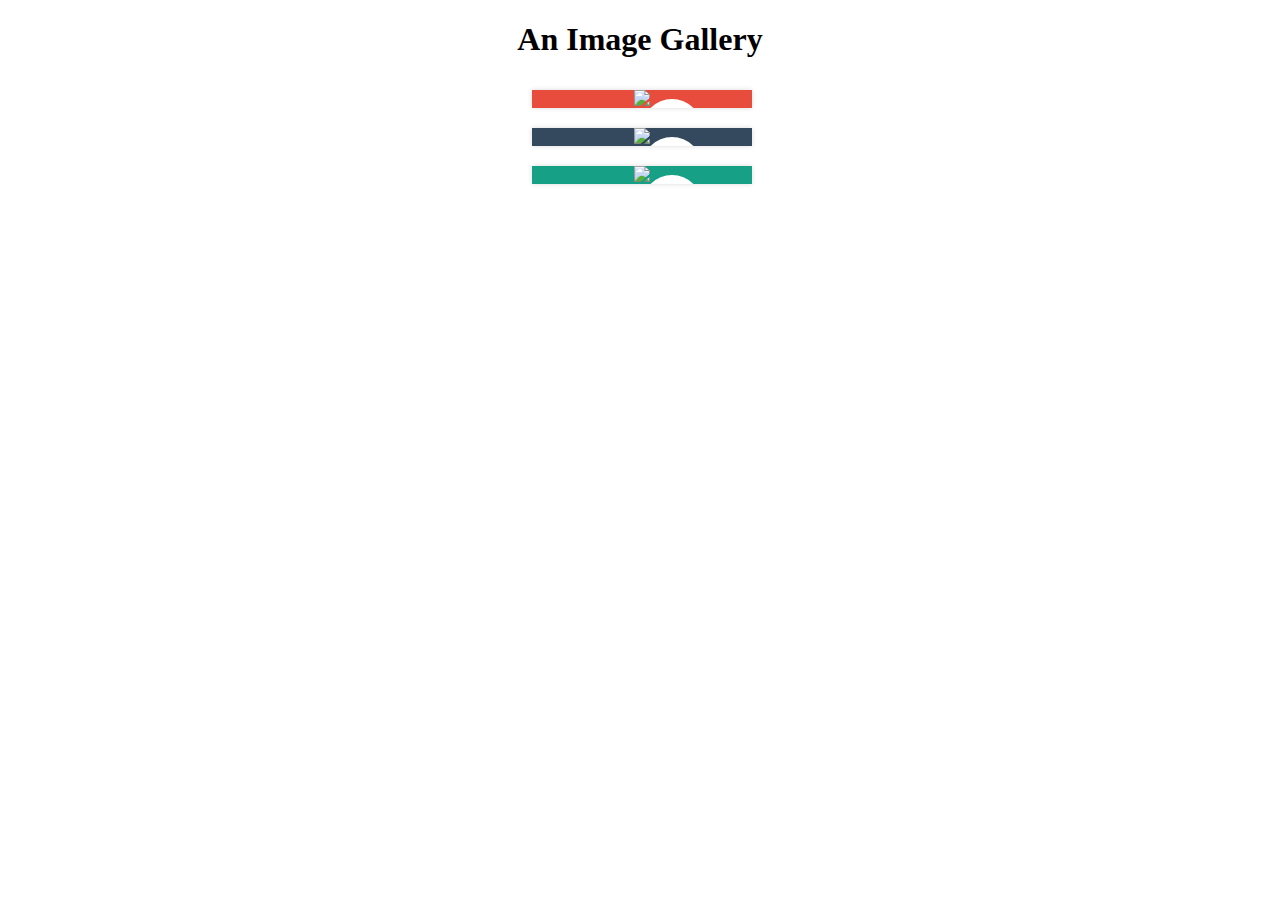
==== index.html @ 886fa5ad "layout" ====
<!DOCTYPE html>
<html>

<head>
    <title>Animated Gallery</title>

    <!-- Required meta tags -->
    <meta charset="utf-8">
    <meta name="viewport" content="width=device-width, initial-scale=1, shrink-to-fit=no">

    <!-- Customize CSS -->
    <link rel="stylesheet" href='assets/css/animations.css'>

    <!-- Bootstrap CDN -->
    <link rel="stylesheet" href="https://stackpath.bootstrapcdn.com/bootstrap/4.1.3/css/bootstrap.min.css" integrity="sha384-MCw98/SFnGE8fJT3GXwEOngsV7Zt27NXFoaoApmYm81iuXoPkFOJwJ8ERdknLPMO"
        crossorigin="anonymous">

    <!-- Font Awesome -->
    <link rel="stylesheet" href="https://use.fontawesome.com/releases/v5.2.0/css/all.css" integrity="sha384-hWVjflwFxL6sNzntih27bfxkr27PmbbK/iSvJ+a4+0owXq79v+lsFkW54bOGbiDQ"
        crossorigin="anonymous">

</head>

<body>


    <h1>An Image Gallery</h1>

    <div class="container">
        <div class="row">
            <div class="col-md-4">
                <div class="item red">
                    <img src="https://preview.ibb.co/gQbzQ5/colt_steele_firemarshall.jpg" />
                    <i class="fa fa-camera"></i>
                </div>
            </div>



            <div class="col-md-4">
                <div class="item blue">
                    <img src="http:i.imgur.com/AhCfhrF.jpg" />
                    <i class="fa fa-paw"></i>
                </div>
            </div>

            <div class="col-md-4">
                <div class="item green">
                    <img src="http://preview.ibb.co/kd9Esk/colt_steele_smugglerscave.jpg" />
                    <i class="fa fa-cloud"></i>
                </div>
            </div>
        </div>
    </div>



</body>

</html>
---- assets/css/animations.css ----
.container {
    display: flex;
    justify-content: center;
  }
  
 h1 {
     text-align: center;
 } 
  
  div.item {
    position: relative;
    float: left;
    overflow: hidden;
    margin: 10px 1%;
    min-width: 220px;
    max-width: 310px;
    width: 100%;
    background: #000000;
    text-align: center;
    box-shadow: 0 0 5px rgba(0, 0, 0, 0.15);
  }
  
  div.item * {
    box-sizing: border-box;
  }
  
  div.item img {
    max-width: 100%;
    vertical-align: top;
    height: 210px;
  }
  
  div.item i {
    position: absolute;
    top: 50%;
    left: 50%;
    border-radius: 50%;
    font-size: 34px;
    color: #000000;
    width: 60px;
    height: 60px;
    line-height: 60px;
    background: #ffffff;
  }
  
  div.item a {
    left: 0;
    right: 0;
    top: 0;
    bottom: 0;
    position: absolute;
  }
  
  div.item.blue {
    background-color: #34495e;
  }
  div.item.blue i {
    color: #34495e;
  }
  div.item.red {
    background-color: #e74c3c;
  }
  div.item.red i {
    color: #e74c3c;
  }
  
  div.item.green {
    background-color: #16a085;
  }
  div.item.green i {
    color: #16a085;
  }
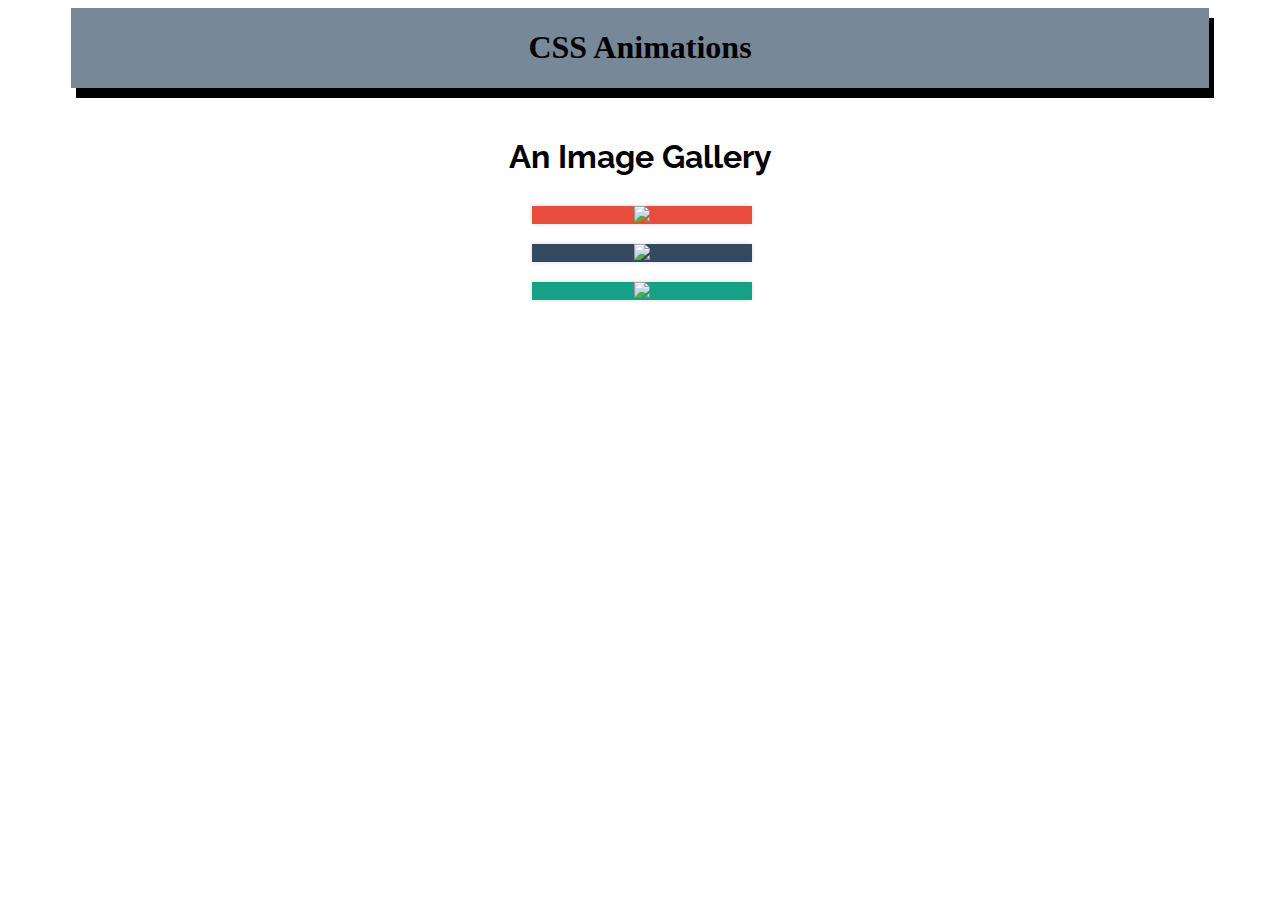
==== commit dd882cb2: "animations" ====
--- a/index.html
+++ b/index.html
@@ -19,12 +19,25 @@
     <link rel="stylesheet" href="https://use.fontawesome.com/releases/v5.2.0/css/all.css" integrity="sha384-hWVjflwFxL6sNzntih27bfxkr27PmbbK/iSvJ+a4+0owXq79v+lsFkW54bOGbiDQ"
         crossorigin="anonymous">
 
+    <!-- Google Fonts -->
+    <link href="https://fonts.googleapis.com/css?family=Raleway" rel="stylesheet">
+
 </head>
 
 <body>
 
+    <!-- <div class="row">
+        <div class="col-lg-12"> -->
+    <div class="jumbotron" style="background-color: lightslategrey; width: 90%; margin: auto; margin-bottom: 50px;">
+        <div class="container">
+            <h1 class="display-4">CSS Animations</h1>
+        </div>
+    </div>
+    <!-- </div>
+    </div> -->
 
-    <h1>An Image Gallery</h1>
+
+    <h1 class="header">An Image Gallery</h1>
 
     <div class="container">
         <div class="row">
--- a/assets/css/animations.css
+++ b/assets/css/animations.css
@@ -2,12 +2,21 @@
     display: flex;
     justify-content: center;
   }
+
+.jumbotron {
+    box-shadow:  5px 10px black;
+}
+
+.display-4{
+    text-align: center;
+}
   
- h1 {
+.header {
      text-align: center;
+     font-family: 'Raleway', sans-serif;
  } 
   
-  div.item {
+div.item {
     position: relative;
     float: left;
     overflow: hidden;
@@ -20,17 +29,18 @@
     box-shadow: 0 0 5px rgba(0, 0, 0, 0.15);
   }
   
-  div.item * {
+div.item * {
     box-sizing: border-box;
   }
   
-  div.item img {
+div.item img {
     max-width: 100%;
     vertical-align: top;
     height: 210px;
   }
   
-  div.item i {
+div.item i {
+    transform: translate(-50%, -50%) scale(0);
     position: absolute;
     top: 50%;
     left: 50%;
@@ -43,7 +53,7 @@
     background: #ffffff;
   }
   
-  div.item a {
+div.item a {
     left: 0;
     right: 0;
     top: 0;
@@ -51,24 +61,48 @@
     position: absolute;
   }
   
-  div.item.blue {
+div.item.blue {
     background-color: #34495e;
   }
-  div.item.blue i {
+
+div.item.blue i {
     color: #34495e;
   }
-  div.item.red {
+
+div.item.red {
     background-color: #e74c3c;
   }
-  div.item.red i {
+
+div.item.red i {
     color: #e74c3c;
   }
   
-  div.item.green {
+div.item.green {
     background-color: #16a085;
   }
-  div.item.green i {
+
+div.item.green i {
     color: #16a085;
   }
   
-  +div.item:hover img {
+    opacity: 0.3;
+    filter: grayscale(100%);
+  } 
+  
+div.item * {
+      transition: all 0.5s ease-in-out;
+  }
+
+/* div.item i {
+    transform: scale(0);
+} */
+
+div.item:hover i {
+    transform: translate(-50%, -50%) scale(1);
+    
+}
+
+
+
+
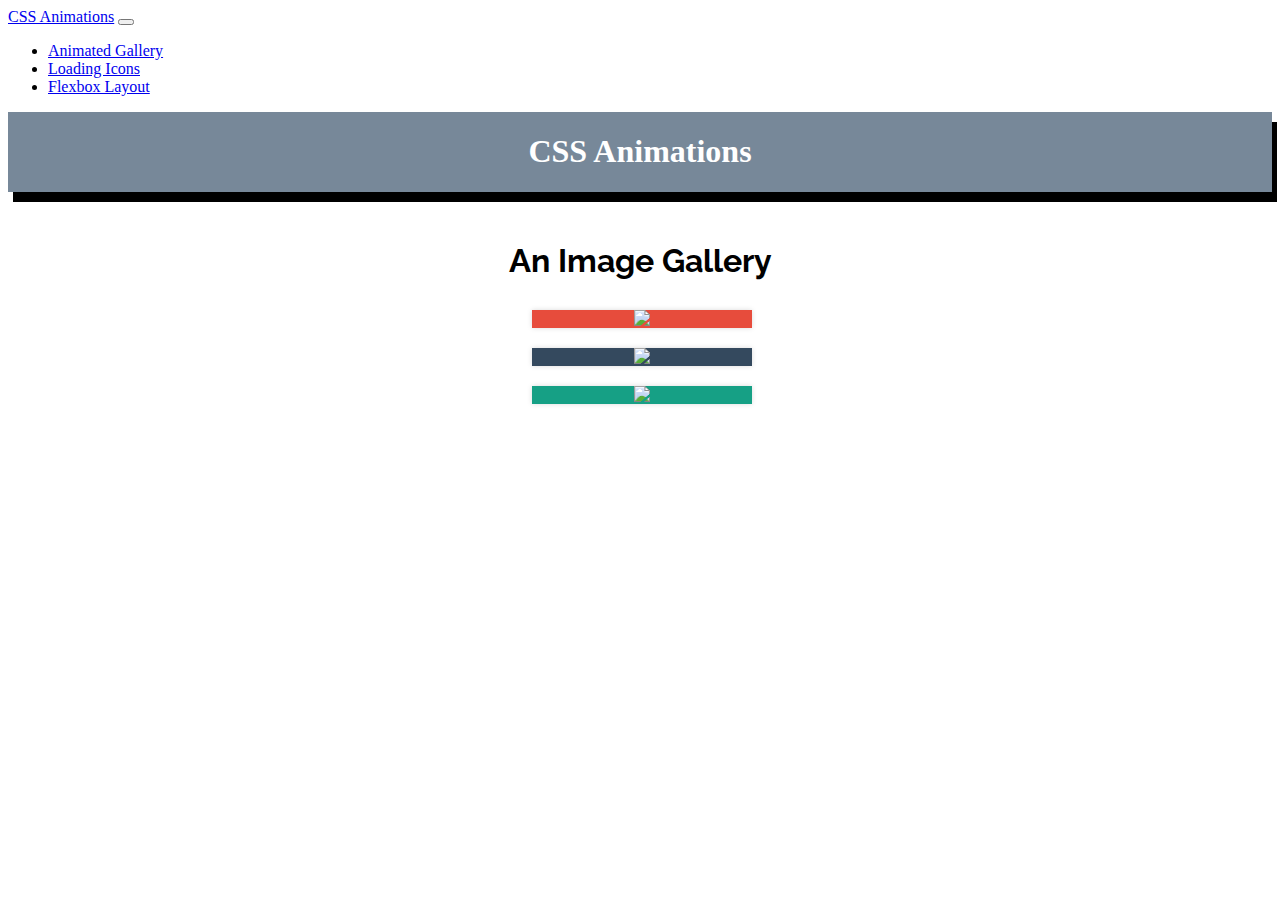
==== commit 74f9c4be: "pages for each project" ====
--- a/index.html
+++ b/index.html
@@ -26,15 +26,39 @@
 
 <body>
 
-    <!-- <div class="row">
-        <div class="col-lg-12"> -->
-    <div class="jumbotron" style="background-color: lightslategrey; width: 90%; margin: auto; margin-bottom: 50px;">
-        <div class="container">
-            <h1 class="display-4">CSS Animations</h1>
+    <nav class="navbar navbar-expand-lg navbar-light bg-light">
+        <a class="navbar-brand" href="#">CSS Animations</a>
+        <button class="navbar-toggler" type="button" data-toggle="collapse" data-target="#navbarSupportedContent" aria-controls="navbarSupportedContent"
+            aria-expanded="false" aria-label="Toggle navigation">
+            <span class="navbar-toggler-icon"></span>
+        </button>
+
+        <div class="collapse navbar-collapse justify-content-end" id="navbarSupportedContent">
+            <ul class="navbar-nav inline">
+                <li class="nav-item">
+                    <a class="nav-link" href="index.html">Animated Gallery</a>
+                </li>
+                <li class="nav-item">
+                    <a class="nav-link" href="logos.html">Loading Icons</a>
+                </li>
+                <li class="nav-item">
+                    <a class="nav-link" href="layout.html">Flexbox Layout</a>
+                </li>
+            </ul>
+        </div>
+    </nav>
+
+
+
+    <div class="row">
+        <div class="col-lg-12">
+            <div class="jumbotron" style="background-color: lightslategrey; margin: auto; margin-bottom: 50px;">
+                <div class="container">
+                    <h1 class="display-4">CSS Animations</h1>
+                </div>
+            </div>
         </div>
     </div>
-    <!-- </div>
-    </div> -->
 
 
     <h1 class="header">An Image Gallery</h1>
@@ -70,4 +94,11 @@
 
 </body>
 
+<script src="https://code.jquery.com/jquery-3.3.1.slim.min.js" integrity="sha384-q8i/X+965DzO0rT7abK41JStQIAqVgRVzpbzo5smXKp4YfRvH+8abtTE1Pi6jizo"
+    crossorigin="anonymous"></script>
+<script src="https://cdnjs.cloudflare.com/ajax/libs/popper.js/1.14.3/umd/popper.min.js" integrity="sha384-ZMP7rVo3mIykV+2+9J3UJ46jBk0WLaUAdn689aCwoqbBJiSnjAK/l8WvCWPIPm49"
+    crossorigin="anonymous"></script>
+<script src="https://stackpath.bootstrapcdn.com/bootstrap/4.1.3/js/bootstrap.min.js" integrity="sha384-ChfqqxuZUCnJSK3+MXmPNIyE6ZbWh2IMqE241rYiqJxyMiZ6OW/JmZQ5stwEULTy"
+    crossorigin="anonymous"></script>
+
 </html>--- a/assets/css/animations.css
+++ b/assets/css/animations.css
@@ -1,3 +1,5 @@
+/* Animated Gallery */
+
 .container {
     display: flex;
     justify-content: center;
@@ -8,6 +10,7 @@
 }
 
 .display-4{
+    color: white;
     text-align: center;
 }
   
@@ -41,6 +44,7 @@
   
 div.item i {
     transform: translate(-50%, -50%) scale(0);
+    transition: transform 500ms 0ms cubic-bezier(0.175, 0.885, 0.32, 1.275);
     position: absolute;
     top: 50%;
     left: 50%;
@@ -91,18 +95,19 @@
   } 
   
 div.item * {
-      transition: all 0.5s ease-in-out;
+      transition: all 0.35s ease-in-out;
   }
-
-/* div.item i {
-    transform: scale(0);
-} */
 
 div.item:hover i {
     transform: translate(-50%, -50%) scale(1);
-    
+    transition: transform 500ms 100ms cubic-bezier(0.175, 0.885, 0.32, 1.275);
 }
+
+
+/* Loading Icon */
 
 
 
 
+
+/* Flexbox Layout */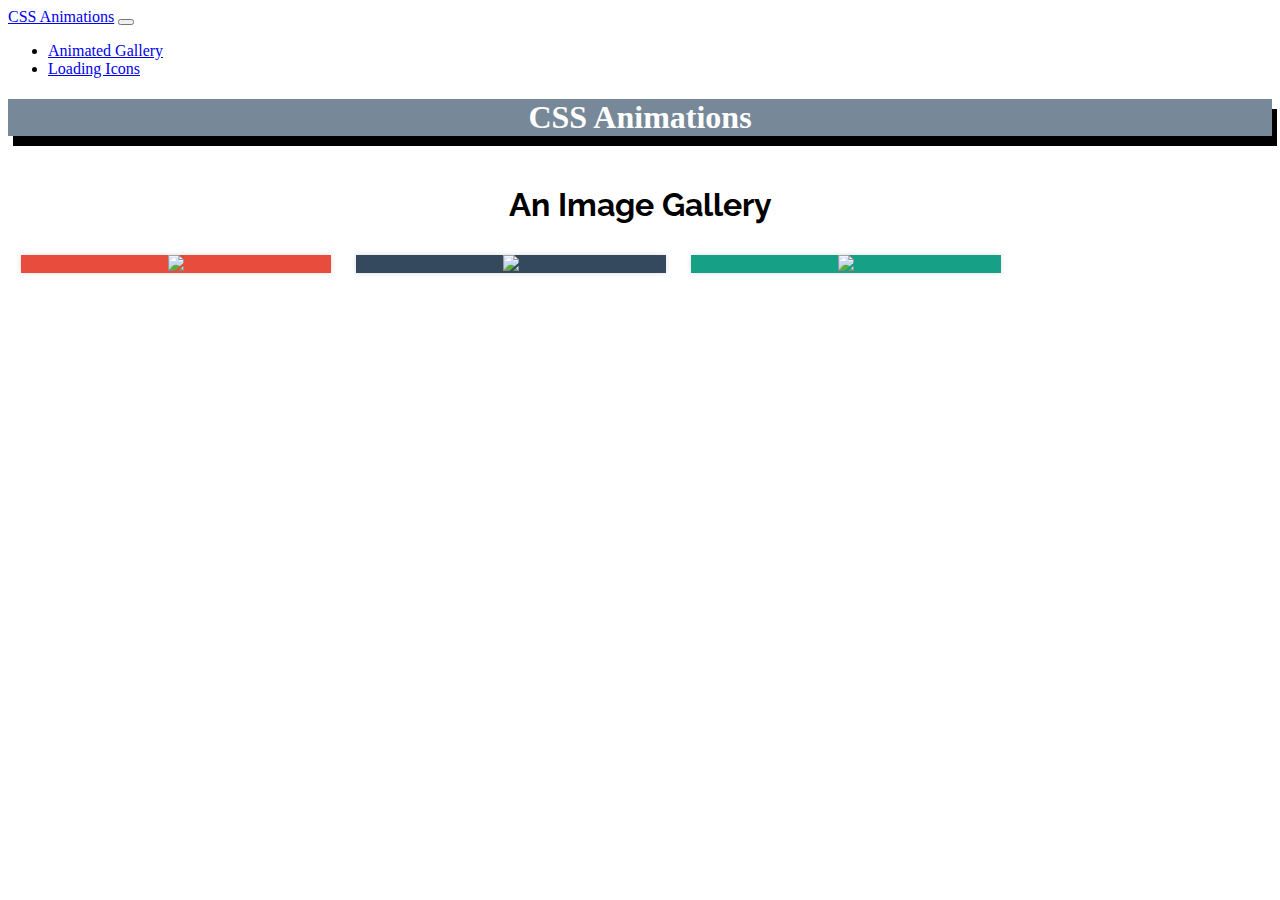
==== commit 8cb53da9: "project1 done" ====
--- a/index.html
+++ b/index.html
@@ -41,9 +41,9 @@
                 <li class="nav-item">
                     <a class="nav-link" href="logos.html">Loading Icons</a>
                 </li>
-                <li class="nav-item">
+                <!-- <li class="nav-item">
                     <a class="nav-link" href="layout.html">Flexbox Layout</a>
-                </li>
+                </li> -->
             </ul>
         </div>
     </nav>
--- a/assets/css/animations.css
+++ b/assets/css/animations.css
@@ -1,7 +1,7 @@
 /* Animated Gallery */
 
 .container {
-    display: flex;
+    /* display: flex; */
     justify-content: center;
   }
 
@@ -107,6 +107,325 @@
 /* Loading Icon */
 
 
+.header-logo {
+    font-family: Helvetica, Sans-serif; 
+    color: #2c3e50;
+    text-align: center;
+    font-weight:300;
+    font-size: 80px;
+}
+
+
+
+.loader {
+    margin: auto;
+    border: 16px solid #bdc3c7;
+    width: 120px;
+    height: 120px;
+    border-top-color: #1abc9c;
+    border-bottom-color: #3498db;
+    border-radius: 50%;
+    animation: spin 2s linear infinite;   
+}
+
+@keyframes spin {
+    0% {
+        transform: rotate(0deg);
+    }
+    100% {
+        transform: rotate(360deg);
+    }
+}
+
+.loader2 {
+    margin: auto;
+    border: 16px solid #bdc3c7;
+    width: 120px;
+    height: 120px;
+    border-top-color: #1abc9c;
+    border-bottom-color: #3498db;
+    border-radius: 50%;
+    animation: spin2 2s linear infinite; 
+}
+
+@keyframes spin2 {
+    0% {
+        transform: rotate(0deg);
+    }
+    25% {
+        border-top-color: red;
+        border-bottom-color: red; 
+    }
+    100% {
+        transform: rotate(360deg);
+    }
+}
+
+.loader3 {
+    margin: auto;
+    border: 16px solid #bdc3c7;
+    width: 120px;
+    height: 120px;
+    border-top-color: #1abc9c;
+    border-bottom-color: #3498db;
+    border-radius: 50%;
+    animation: spin3 4s linear infinite; 
+}
+
+@keyframes spin3 {
+    0% {
+        transform: rotate(0deg) scale(1);
+        border-top-color: black;
+        border-bottom-color:black; 
+    }
+    25% {
+        border-top-color: #00ff00;
+        border-bottom-color:#00ff00; 
+    }
+    50% {
+        transform: rotate(360deg) scale(1.25);
+        border-top-color: #ff00ff;
+        border-bottom-color:#ff00ff;
+    }
+    75%{
+        border-top-color: #ffcc00;
+        border-bottom-color:#ffcc00;
+    }
+    100% {
+        transform: rotate(720deg) scale(1);
+        border-top-color: black;
+        border-bottom-color:black; 
+    }
+}
+
+.loader4 {
+    text-align: center;
+}
+
+.loader4 span {
+    margin: auto;
+    width: 20px;
+    height: 20px;
+    border-radius: 100%;
+    background-color: #3498db;
+    display: inline-flex;
+    margin: 35px 5px;
+}
+
+#dots {
+    padding-top: 50px;
+    justify-content: center;
+}
+
+.loader4 span:nth-child(1){
+    animation: bounce 1s ease-in-out infinite;
+  }
+  
+.loader4 span:nth-child(2){
+    animation: bounce 1s ease-in-out 0.33s infinite;
+  }
+  
+.loader4 span:nth-child(3){
+    animation: bounce 1s ease-in-out 0.66s infinite;
+  }
+
+@keyframes bounce {
+    0%, 75%, 100% {
+        transform: translateY(0);
+    }
+    25% {
+        transform: translateY(-20px) 
+    }
+}
+
+.loader5 {
+    text-align: center;
+}
+
+.loader5 span {
+    margin: auto;
+    width: 20px;
+    height: 20px;
+    border-radius: 100%;
+    background-color: #3498db;
+    display: inline-flex;
+    margin: 35px 5px;
+}
+
+.loader5 span:nth-child(1){
+    animation: bounce5 1s ease-in-out infinite;
+  }
+  
+.loader5 span:nth-child(2){
+    animation: bounce5 1s ease-in-out 0.33s infinite;
+  }
+  
+.loader5 span:nth-child(3){
+    animation: bounce5 1s ease-in-out 0.66s infinite;
+  }
+
+@keyframes bounce5 {
+    0% {
+        transform: translateY(0);
+    }
+    25% {
+        transform: translateY(-20px) 
+    }
+    75% {
+        transform: translateY(0);
+        background-color: #00ff00;
+    }
+    100% {
+        transform: translateY(0);
+        background-color: #e74c3c;
+    }
+}
+
+.loader6 {
+    text-align: center;
+}
+
+.loader6 span {
+    margin: auto;
+    width: 20px;
+    height: 20px;
+    border-radius: 100%;
+    background-color: red;
+    display: inline-flex;
+    margin: 35px 5px;
+}
+
+
+.loader6 span:nth-child(1){
+    animation: bounce6 1s ease-in-out infinite;
+  }
+  
+.loader6 span:nth-child(2){
+    animation: bounce6 1s ease-in-out 0.33s infinite;
+  }
+  
+.loader6 span:nth-child(3){
+    animation: bounce6 1s ease-in-out 0.66s infinite;
+  }
+
+@keyframes bounce6 {
+    0% {
+        transform: translateY(0);
+    }
+    25% {
+        transform: translateY(-20px) 
+    }
+    75% {
+        transform: translateY(0);
+    }
+    100% {
+        transform: translateY(0) scale(1.5);
+        background-color: pink;
+    }
+}
+
+.loader7:before, .loader7:after{
+    content: "";
+    width: 20px;
+    height: 20px;
+    position: absolute;
+    top: 0;
+    left: calc(50% - 10px);
+    background-color: #3498db;
+    animation: squaremove 1s ease-in-out infinite;
+  }
+  
+  .loader7:after{
+    bottom: 0;
+    animation-delay: 0.5s;
+  }
+  
+  @keyframes squaremove{
+    0%, 100%{
+      transform: translate(0,0) rotate(0);
+    }
+  
+    25%{
+      transform: translate(40px,40px) rotate(45deg);
+    }
+  
+    50%{
+      transform: translate(0px,80px) rotate(0deg);
+    }
+  
+    75%{
+      transform: translate(-40px,40px) rotate(45deg);
+    }
+  }
+
+  .loader8:before, .loader8:after{
+    content: "";
+    width: 20px;
+    height: 20px;
+    position: absolute;
+    top: 0;
+    left: calc(50% - 10px);
+    background-color: red;
+    animation: squaremove8 1s ease-in-out infinite;
+  }
+  
+  .loader8:after{
+    bottom: 0;
+    animation-delay: 0.5s;
+  }
+  
+  @keyframes squaremove8{
+    0%, 100%{
+      transform: translate(0,0) rotate(0);
+    }
+  
+    25%{
+      transform: translate(40px,40px) rotate(45deg) scale(1.5);
+    }
+  
+    50%{
+      transform: translate(0px,80px) rotate(0deg);
+    }
+  
+    75%{
+      transform: translate(-40px,40px) rotate(45deg);
+    }
+  }
+
+  .loader9:before, .loader9:after{
+    content: "";
+    width: 20px;
+    height: 20px;
+    position: absolute;
+    top: 0;
+    left: calc(50% - 10px);
+    background-color: greenyellow;
+    animation: squaremove9 1s ease-in-out infinite;
+  }
+  
+  .loader9:after{
+    bottom: 0;
+    animation-delay: 0.5s;
+  }
+  
+  @keyframes squaremove9{
+    0%, 100%{
+      transform: translate(0,0) rotate(0);
+    }
+  
+    25%{
+      transform: translate(40px,40px) rotate(45deg);
+      background-color: #34495e;
+    }
+  
+    50%{
+      transform: translate(0px,80px) rotate(0deg);
+    }
+  
+    75%{
+      transform: translate(-40px,40px) rotate(45deg);
+    }
+  }
 
 
 
